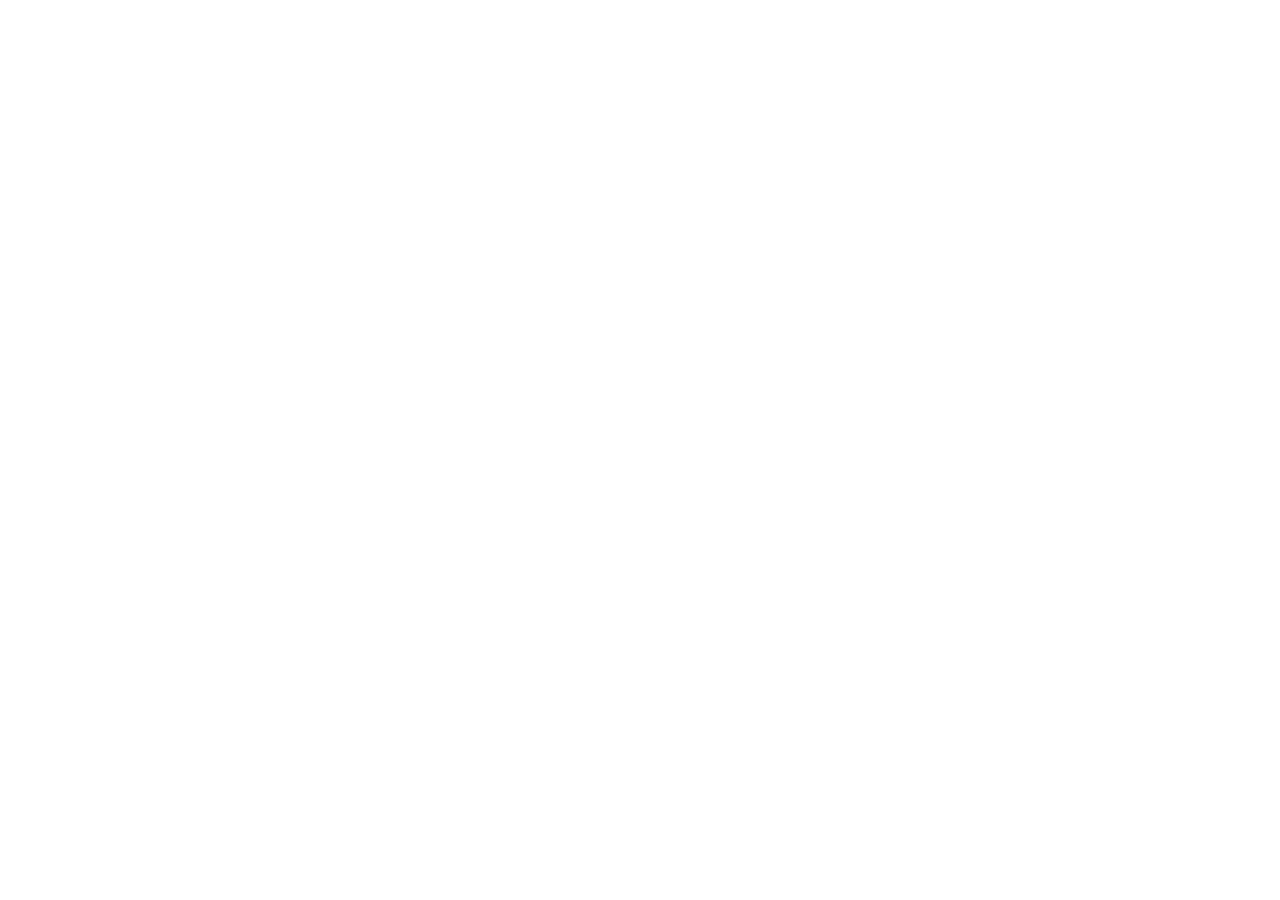
==== EJEMPLO/mihtml.html @ 69e23897 "main" ====
<!DOCTYPE html>
<html lang="en">
    <head>
        <meta charset="UTF-8">
        <meta name="viewport" content="width=device-width">
        <title>Document</title>
    </head>
    <body>
        
        <script src="mijs.js"></script>
    </body>
</html>
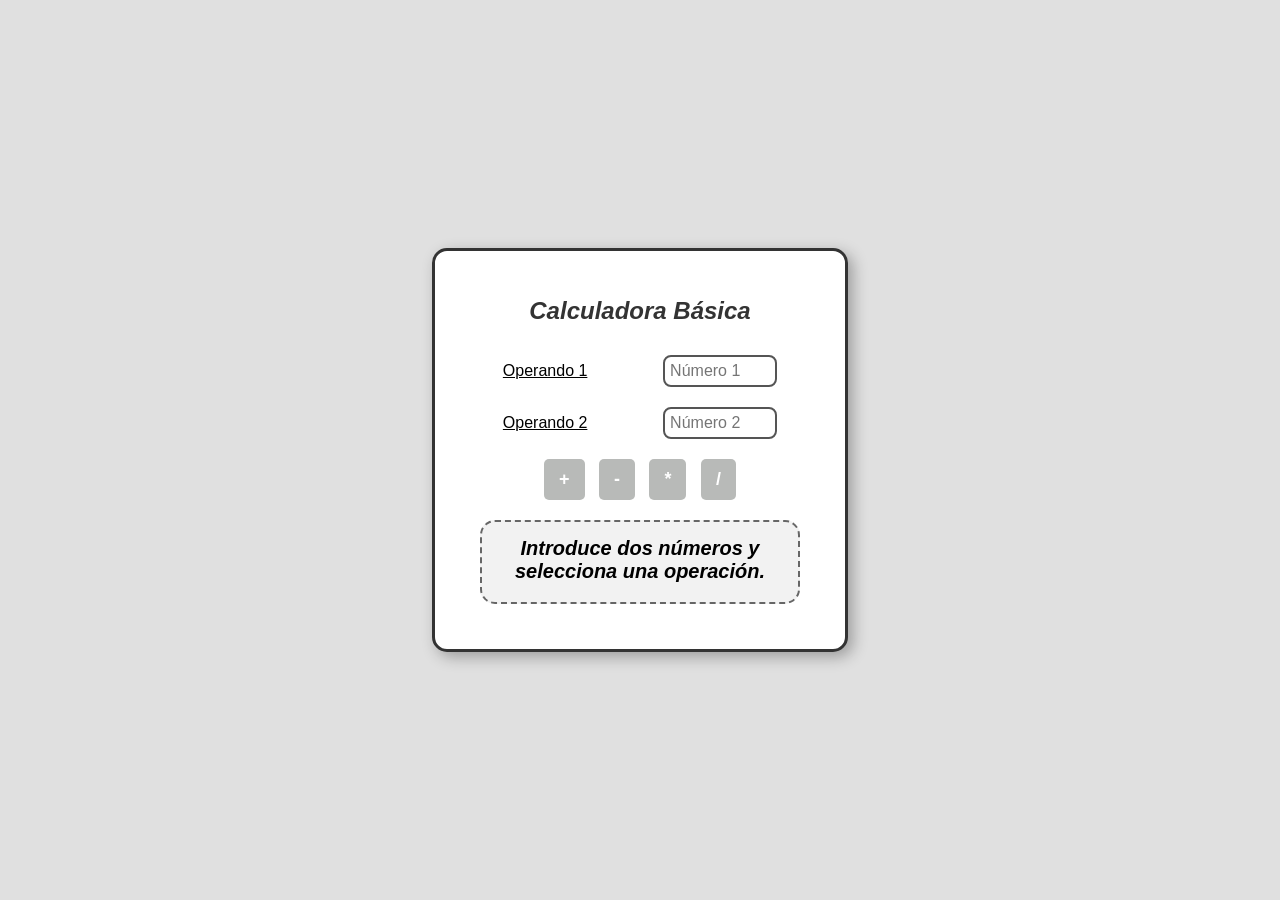
==== commit 171e0fd3: "main" ====
--- a/EJEMPLO/mihtml.html
+++ b/EJEMPLO/mihtml.html
@@ -1,12 +1,37 @@
 <!DOCTYPE html>
-<html lang="en">
-    <head>
-        <meta charset="UTF-8">
-        <meta name="viewport" content="width=device-width">
-        <title>Document</title>
-    </head>
-    <body>
+<html lang="es">
+<head>
+    <meta charset="UTF-8">
+    <title>Calculadora Básica</title>
+    <link rel="stylesheet" href="micss.css">
+</head>
+<body>
+
+    <div class="calculadora">
+        <h1>Calculadora Básica</h1>
         
-        <script src="mijs.js"></script>
-    </body>
+        <div class="input-group">
+            <label for="op1"><u>Operando 1</u></label>
+            <input type="number" id="op1" placeholder="Número 1">
+        </div>
+
+        <div class="input-group">
+            <label for="op2"><u>Operando 2</u></label>
+            <input type="number" id="op2" placeholder="Número 2">
+        </div>
+
+        <div class="botones">
+            <button onclick="calcular('+')">+</button>
+            <button onclick="calcular('-')">-</button>
+            <button onclick="calcular('*')">*</button>
+            <button onclick="calcular('/')">/</button>
+        </div>
+
+        <div id="resultado" class="caja-resultado">
+            Introduce dos números y selecciona una operación.
+        </div>
+    </div>
+
+    <script src="mijs.js"></script>
+</body>
 </html>
--- a/EJEMPLO/micss.css
+++ b/EJEMPLO/micss.css
@@ -0,0 +1,81 @@
+body {
+    background-color: #e0e0e0; /* [cite: 14] */
+    font-family: Arial, sans-serif; /* [cite: 15] */
+    display: flex;
+    justify-content: center;
+    align-items: center;
+    height: 100vh;
+    margin: 0;
+}
+
+.calculadora {
+    background-color: white;
+    border: 3px solid #333; /* [cite: 17] */
+    border-radius: 15px; /* [cite: 17] */
+    box-shadow: 5px 5px 15px rgba(0,0,0,0.3); /* [cite: 18] */
+    padding: 30px; /* [cite: 19] */
+    width: 350px;
+    text-align: center;
+}
+
+h1 {
+    color: #333; /* [cite: 16] */
+    font-size: 24px; /* [cite: 16] */
+    font-style: italic;
+    margin-bottom: 30px;
+}
+
+.input-group {
+    margin-bottom: 20px;
+    display: flex;
+    justify-content: space-around;
+    align-items: center;
+}
+
+input {
+    border: 2px solid #555; /* [cite: 20] */
+    border-radius: 8px; /* [cite: 20] */
+    width: 100px; /* [cite: 21] */
+    padding: 5px;
+    font-size: 16px; /* [cite: 21] */
+}
+
+/* --- BLOQUE PARA QUITAR LAS FLECHAS --- */
+/* Chrome, Safari, Edge, Opera */
+input::-webkit-outer-spin-button,
+input::-webkit-inner-spin-button {
+  -webkit-appearance: none;
+  margin: 0;
+}
+
+.botones {
+    margin: 20px 0;
+}
+
+button {
+    background-color: #b8bab8; /* [cite: 22] */
+    color: white; /* [cite: 24] */
+    border: none;
+    border-radius: 5px;
+    font-size: 18px; /* [cite: 25] */
+    font-weight: bold; /* [cite: 25] */
+    padding: 10px 15px;
+    margin: 0 5px;
+    cursor: pointer;
+}
+
+button:hover {
+    background-color: #585b58; /* [cite: 23] */
+}
+
+.caja-resultado {
+    border: 2px dashed #666; /* [cite: 26] */
+    border-radius: 15px; /* [cite: 26] */
+    margin: 15px; /* [cite: 27] */
+    padding: 15px; /* [cite: 27] */
+    font-size: 20px; /* [cite: 27] */
+    font-weight: bold;
+    font-style: italic;
+    background-color: #f2f2f2; /* [cite: 27] */
+    min-height: 50px;
+}
